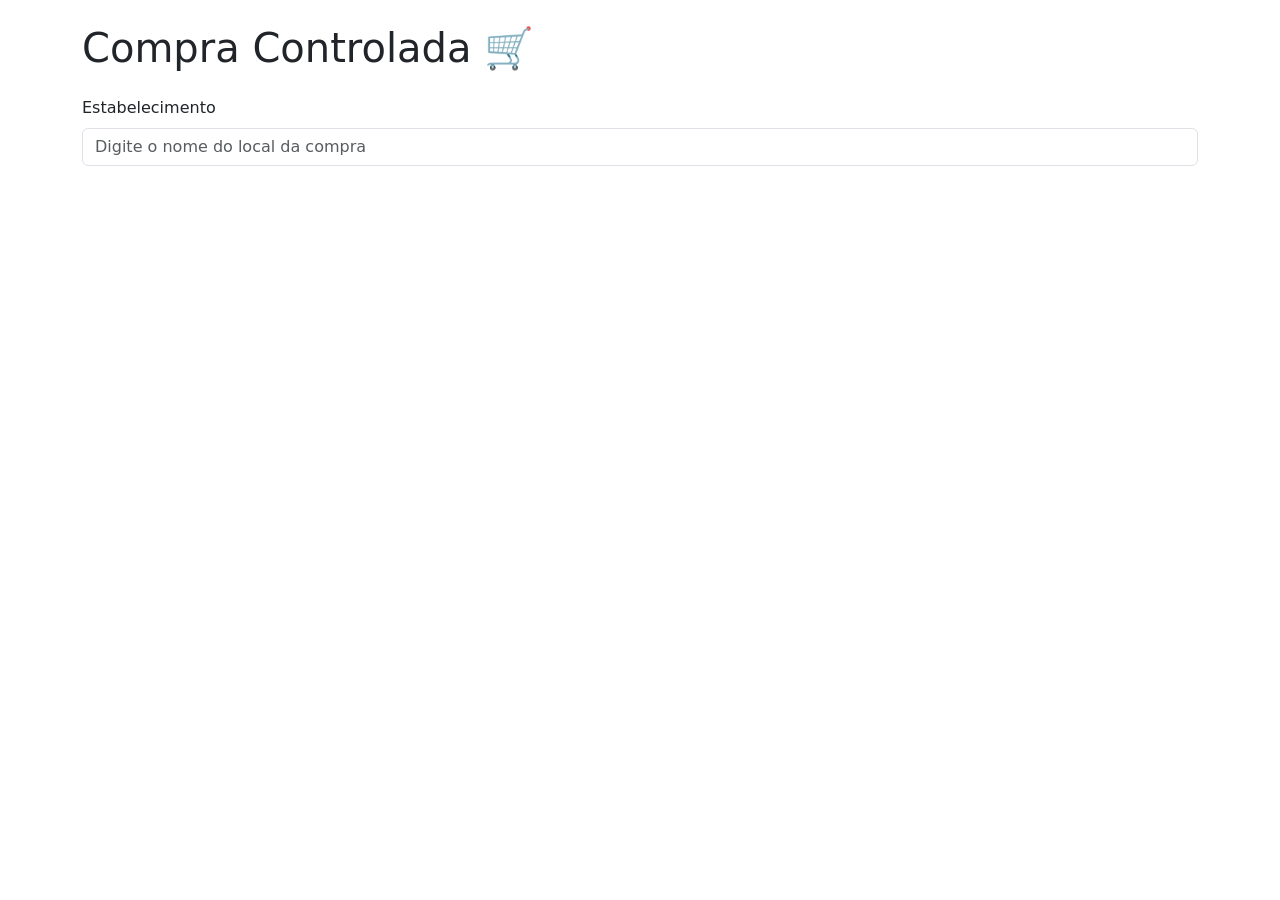
==== index.html @ 440dc686 "Movendo arquivos para a raiz do projeto" ====
<!DOCTYPE html>
<html lang="pt-br">
<head>
  <meta charset="UTF-8">
  <meta name="viewport" content="width=device-width, initial-scale=1">
  <title>Compra Controlada 🛒</title>
  <link rel="manifest" href="manifest.json">
  <link rel="stylesheet" href="style.css">
  <link href="https://cdn.jsdelivr.net/npm/bootstrap@5.3.2/dist/css/bootstrap.min.css" rel="stylesheet">
</head>
<body class="container py-4">
  <h1 class="mb-4">Compra Controlada 🛒</h1>

  <div class="mb-3">
    <label for="estabelecimento" class="form-label">Estabelecimento</label>
    <input type="text" class="form-control" id="estabelecimento" placeholder="Digite o nome do local da compra">
  </div>

  <div id="formularioItens" style="display:none;">
    <div class="mb-2">
      <label>Descrição do Item</label>
      <input type="text" class="form-control" id="descricao">
    </div>
    <div class="mb-2">
      <label>Marca (opcional)</label>
      <input type="text" class="form-control" id="marca">
    </div>
    <div class="mb-2">
      <label>Valor Unitário</label>
      <input type="number" class="form-control" id="valor" step="0.01">
    </div>
    <div class="mb-2">
      <label>Quantidade</label>
      <input type="number" class="form-control" id="quantidade">
    </div>
    <button class="btn btn-success mt-2" onclick="adicionarItem()">Adicionar Item</button>
    <button class="btn btn-warning mt-2" onclick="finalizarCompra()">Finalizar Compra</button>
  </div>

  <div id="tabelaCompras" class="mt-4"></div>

  <script src="https://code.jquery.com/jquery-3.6.0.min.js"></script>
  <script src="script.js"></script>
  <script>
    if ('serviceWorker' in navigator) {
      navigator.serviceWorker.register('service-worker.js')
      .then(() => console.log('Service Worker registrado!'))
      .catch(error => console.log('Falha no registro do Service Worker:', error));
    }
  </script>
</body>
</html>
---- style.css ----
body {
  background-color: #fafafa;
  color: #333;
}
input {
  margin-bottom: 5px;
}
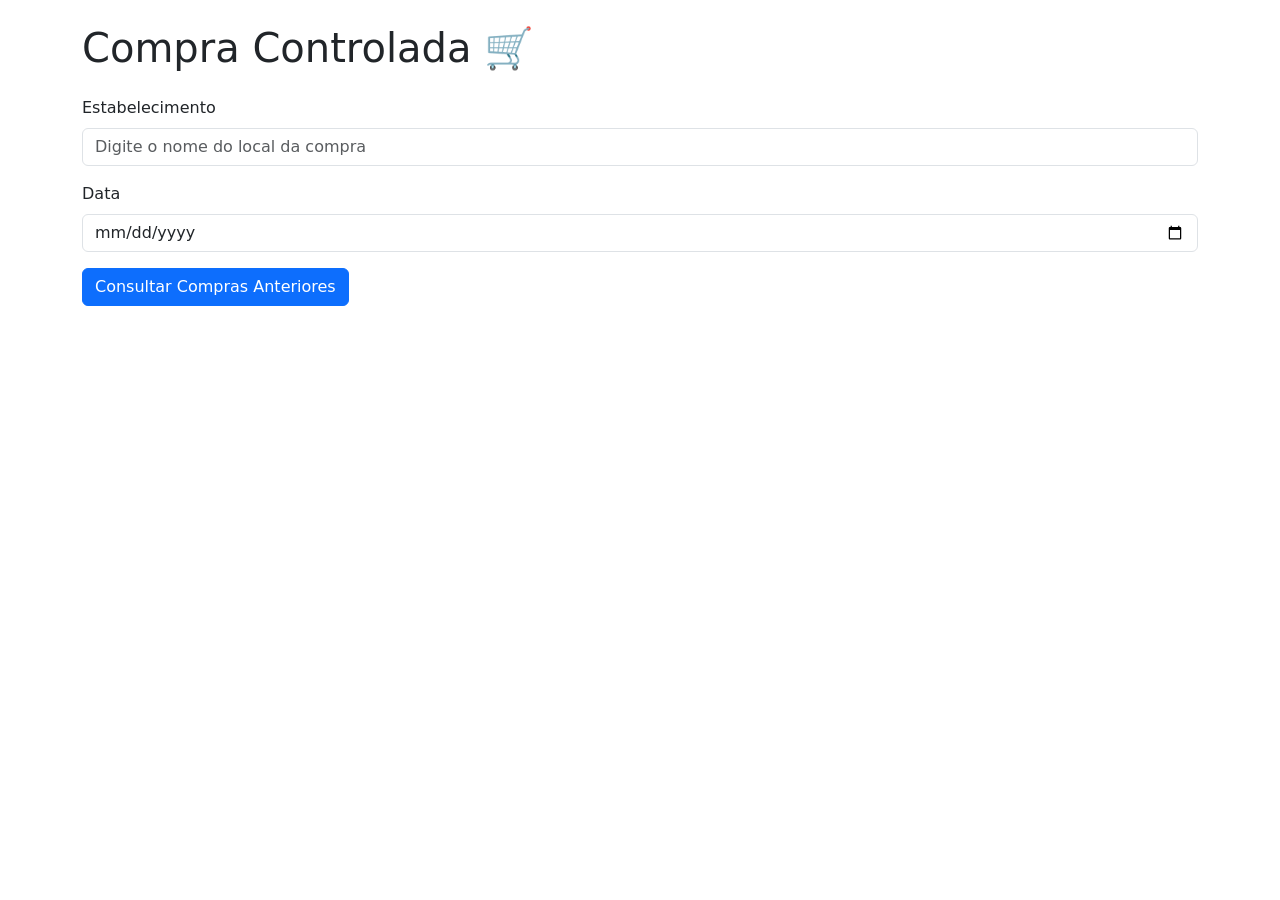
==== commit cc6004af: "Alteraçao para iserçao de data na tela inicial e botoes de editar e excluir" ====
--- a/index.html
+++ b/index.html
@@ -1,4 +1,3 @@
-
 <!DOCTYPE html>
 <html lang="pt-br">
 <head>
@@ -12,11 +11,24 @@
 <body class="container py-4">
   <h1 class="mb-4">Compra Controlada 🛒</h1>
 
+  <!-- Tela Inicial com Nome do Estabelecimento e Data -->
   <div class="mb-3">
     <label for="estabelecimento" class="form-label">Estabelecimento</label>
     <input type="text" class="form-control" id="estabelecimento" placeholder="Digite o nome do local da compra">
   </div>
 
+  <!-- Campo de Data -->
+  <div class="mb-3">
+    <label for="data" class="form-label">Data</label>
+    <input type="date" class="form-control" id="data">
+  </div>
+
+  <!-- Botão para Consultar Compras Anteriores -->
+  <div class="mb-3">
+    <button class="btn btn-primary" onclick="consultarCompras()">Consultar Compras Anteriores</button>
+  </div>
+
+  <!-- Formulário de Itens, Inicialmente Oculto -->
   <div id="formularioItens" style="display:none;">
     <div class="mb-2">
       <label>Descrição do Item</label>
@@ -38,6 +50,7 @@
     <button class="btn btn-warning mt-2" onclick="finalizarCompra()">Finalizar Compra</button>
   </div>
 
+  <!-- Tabela de Compras -->
   <div id="tabelaCompras" class="mt-4"></div>
 
   <script src="https://code.jquery.com/jquery-3.6.0.min.js"></script>
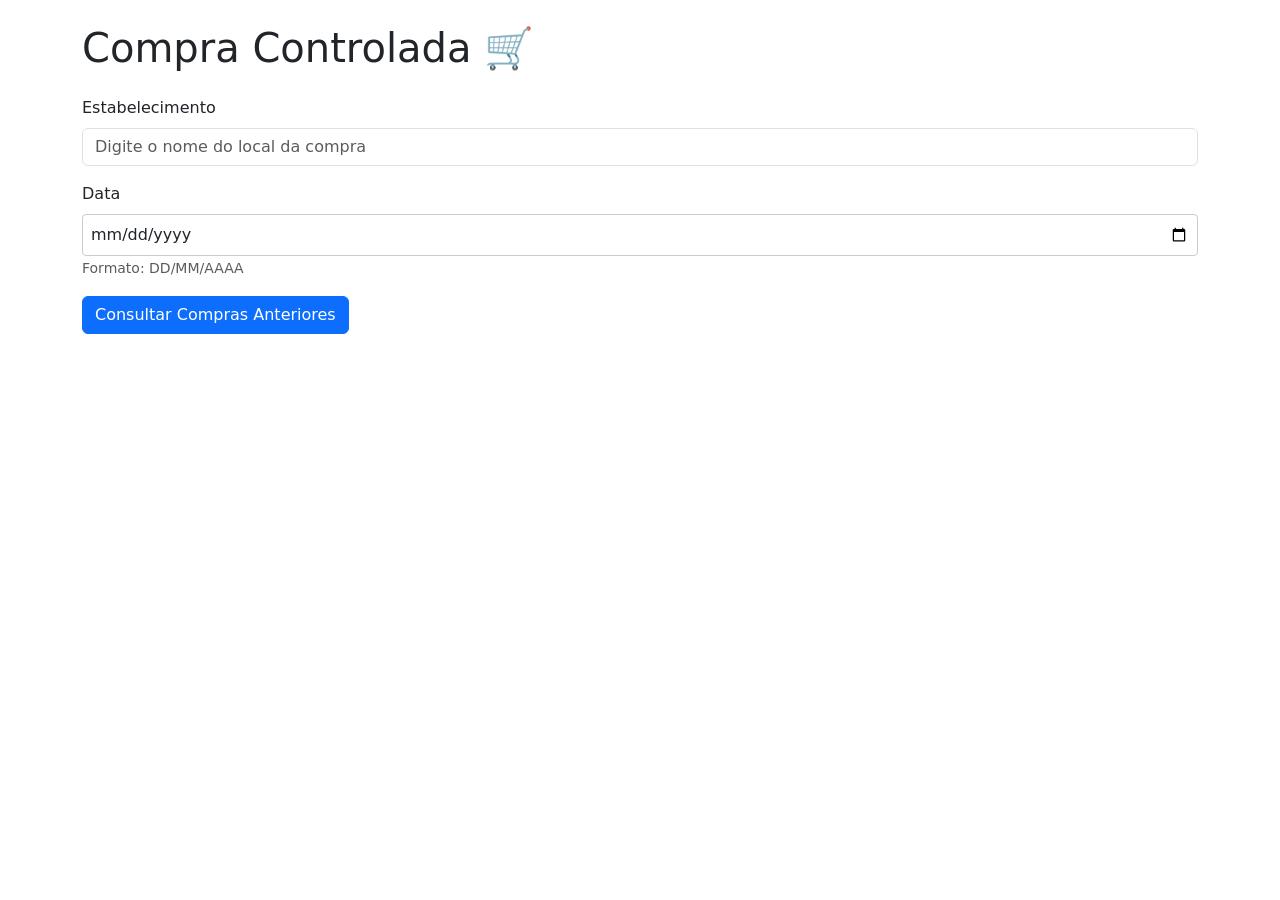
==== commit 7bbc6bb4: "Alteraçao para iserçao..." ====
--- a/index.html
+++ b/index.html
@@ -21,6 +21,7 @@
   <div class="mb-3">
     <label for="data" class="form-label">Data</label>
     <input type="date" class="form-control" id="data">
+    <small class="text-muted">Formato: DD/MM/AAAA</small>
   </div>
 
   <!-- Botão para Consultar Compras Anteriores -->
@@ -63,4 +64,4 @@
     }
   </script>
 </body>
-</html>
+</html>
--- a/style.css
+++ b/style.css
@@ -1,8 +1,15 @@
-
 body {
   background-color: #fafafa;
   color: #333;
 }
+
 input {
   margin-bottom: 5px;
 }
+
+input[type="date"] {
+  padding: 8px;
+  border: 1px solid #ccc;
+  border-radius: 4px;
+  width: 100%;
+}
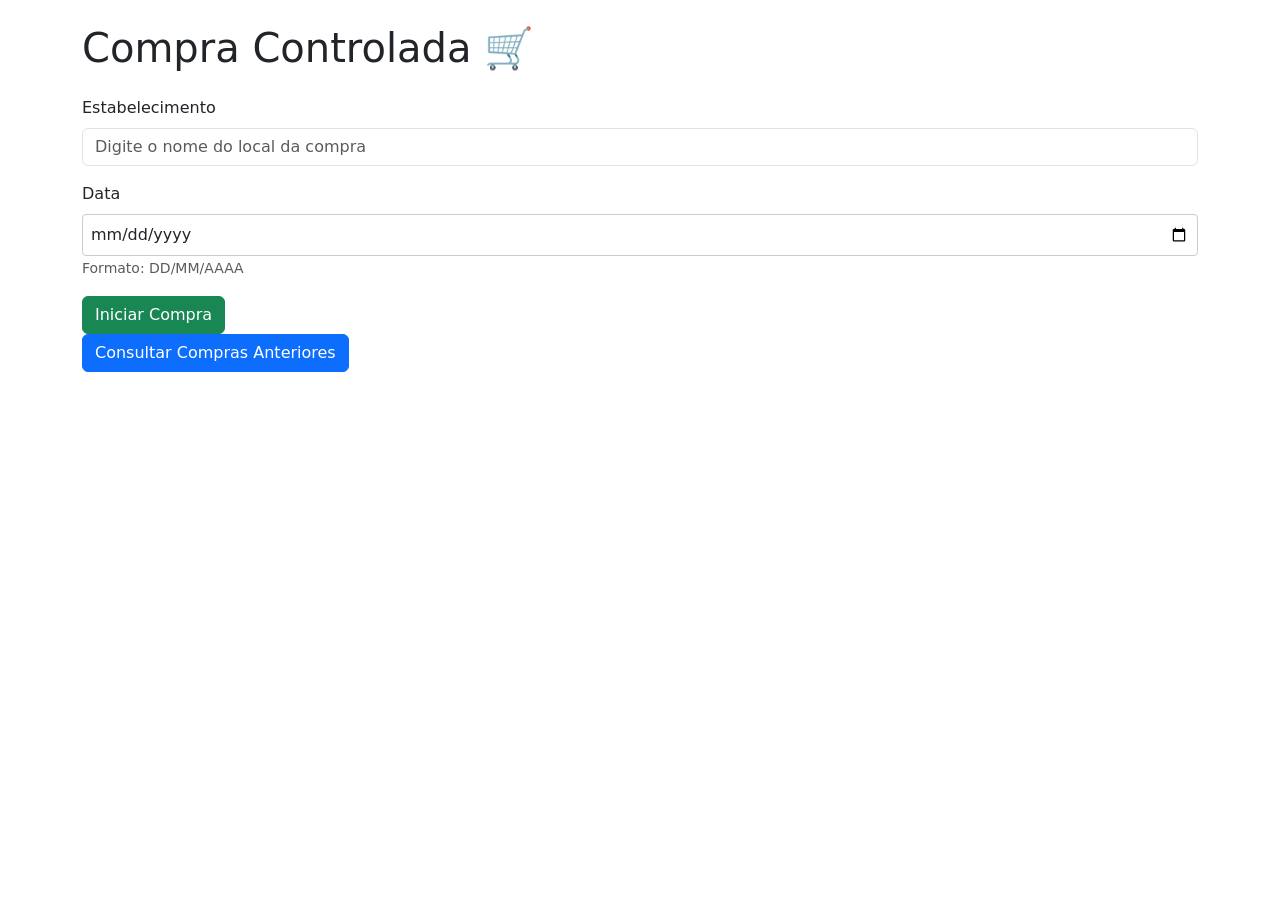
==== commit 41ed592b: "Update index.html" ====
--- a/index.html
+++ b/index.html
@@ -12,17 +12,20 @@
   <h1 class="mb-4">Compra Controlada 🛒</h1>
 
   <!-- Tela Inicial com Nome do Estabelecimento e Data -->
+  <div id="inicioCompra">
   <div class="mb-3">
     <label for="estabelecimento" class="form-label">Estabelecimento</label>
     <input type="text" class="form-control" id="estabelecimento" placeholder="Digite o nome do local da compra">
   </div>
 
-  <!-- Campo de Data -->
   <div class="mb-3">
     <label for="data" class="form-label">Data</label>
     <input type="date" class="form-control" id="data">
     <small class="text-muted">Formato: DD/MM/AAAA</small>
   </div>
+
+  <button class="btn btn-success" onclick="iniciarCompra()">Iniciar Compra</button>
+</div>
 
   <!-- Botão para Consultar Compras Anteriores -->
   <div class="mb-3">
@@ -64,4 +67,4 @@
     }
   </script>
 </body>
-</html>+</html>
